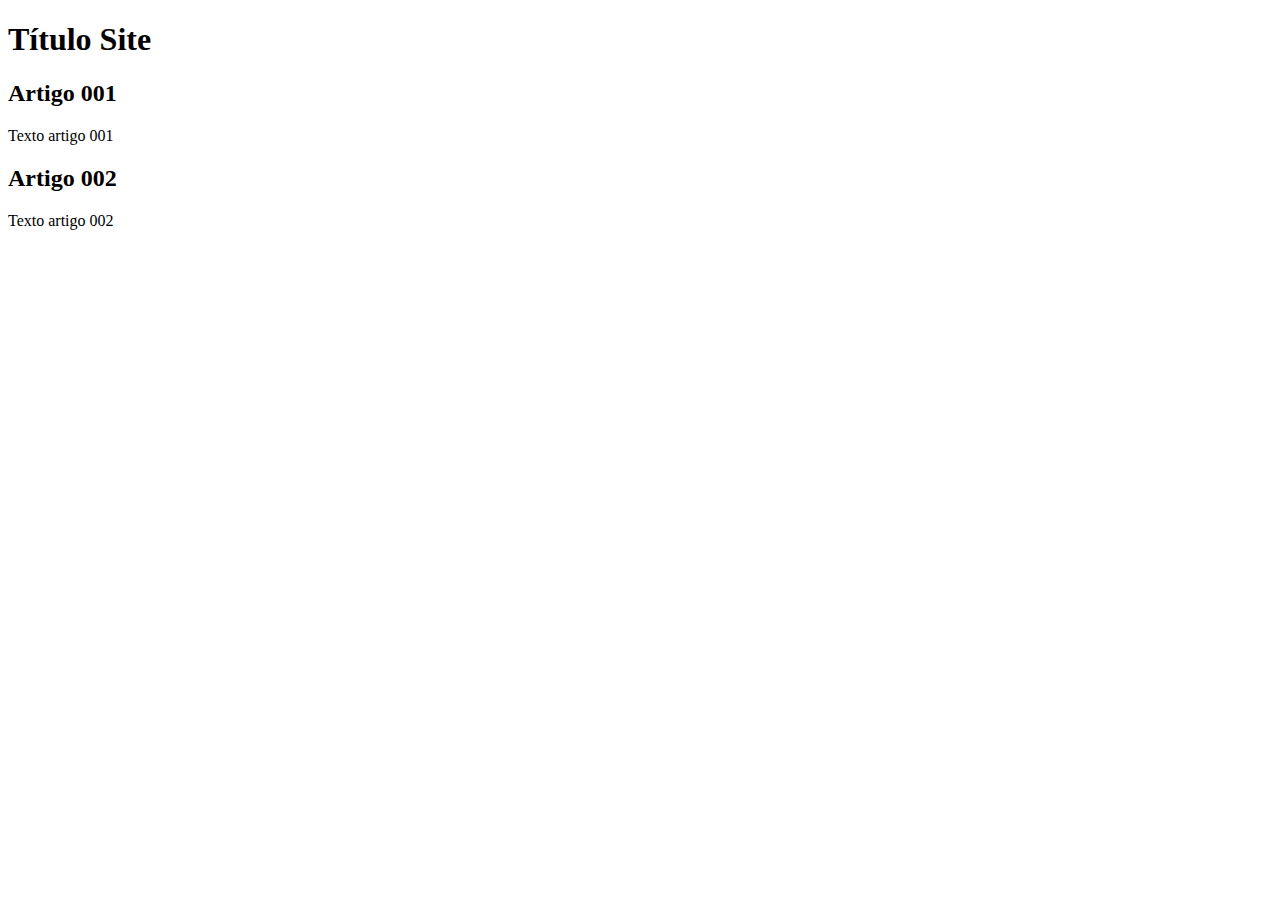
==== aula.html @ 871b3c66 "add index" ====
<!DOCTYPE html>
<html lang="pt-br">
<head>
    <meta charset="UTF-8">
    <meta name="viewport" content="width=device-width, initial-scale=1.0">
    <title>Título do Site</title>
</head>
<body>
    <main>
        <header>
            <h1>Título Site</h1>
        </header>
        <article>
            <h2>Artigo 001</h2>
            <p>Texto artigo 001</p>
        </article>
        <article>
            <h2>Artigo 002</h2>
            <p>Texto artigo 002</p>
        </article>
    </main>
</body>
</html>
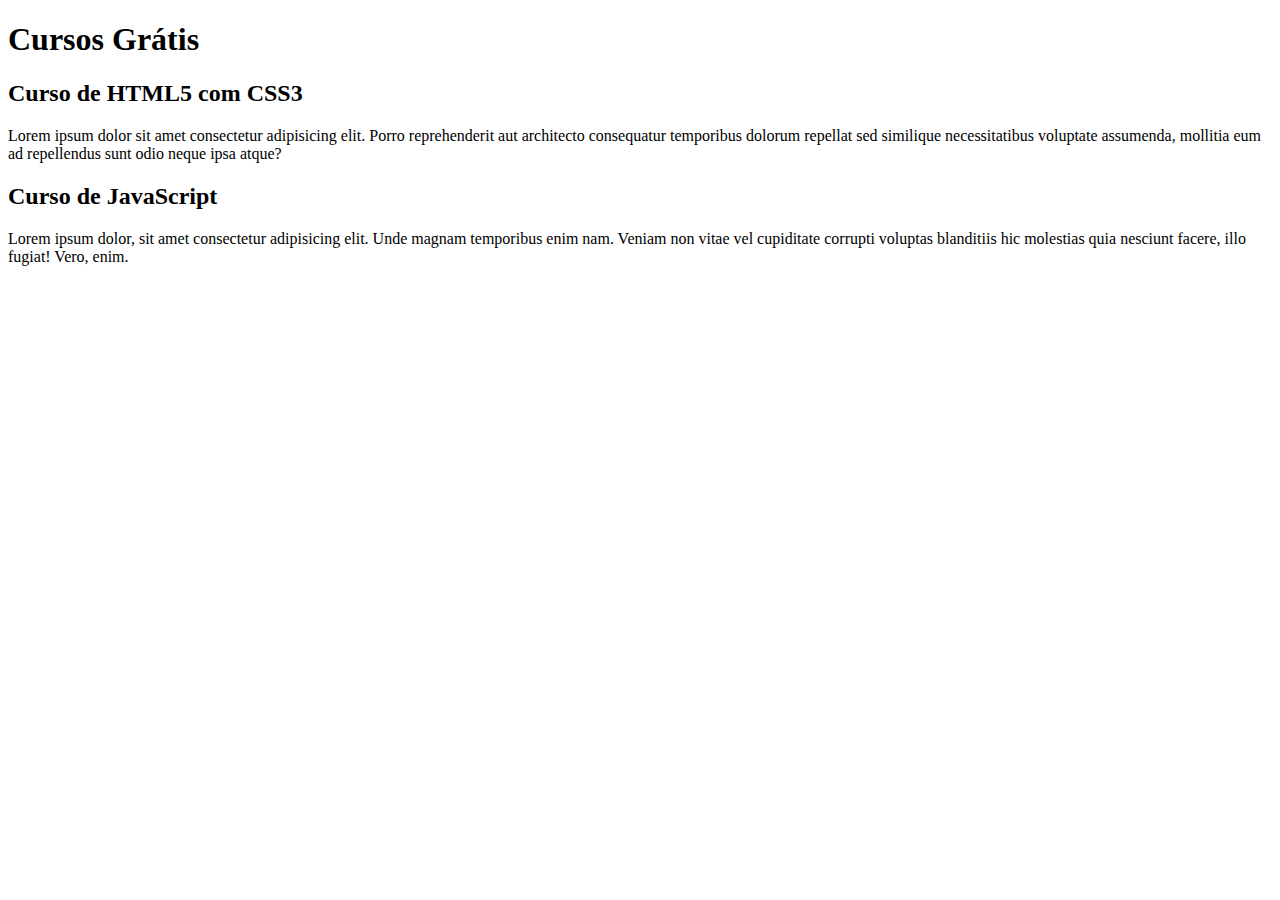
==== commit bcab1d7d: "Comecei a escrever o conteudo" ====
--- a/aula.html
+++ b/aula.html
@@ -8,15 +8,15 @@
 <body>
     <main>
         <header>
-            <h1>Título Site</h1>
+            <h1>Cursos Grátis</h1>
         </header>
         <article>
-            <h2>Artigo 001</h2>
-            <p>Texto artigo 001</p>
+            <h2>Curso de HTML5 com CSS3</h2>
+            <p>Lorem ipsum dolor sit amet consectetur adipisicing elit. Porro reprehenderit aut architecto consequatur temporibus dolorum repellat sed similique necessitatibus voluptate assumenda, mollitia eum ad repellendus sunt odio neque ipsa atque?</p>
         </article>
         <article>
-            <h2>Artigo 002</h2>
-            <p>Texto artigo 002</p>
+            <h2>Curso de JavaScript</h2>
+            <p>Lorem ipsum dolor, sit amet consectetur adipisicing elit. Unde magnam temporibus enim nam. Veniam non vitae vel cupiditate corrupti voluptas blanditiis hic molestias quia nesciunt facere, illo fugiat! Vero, enim.</p>
         </article>
     </main>
 </body>
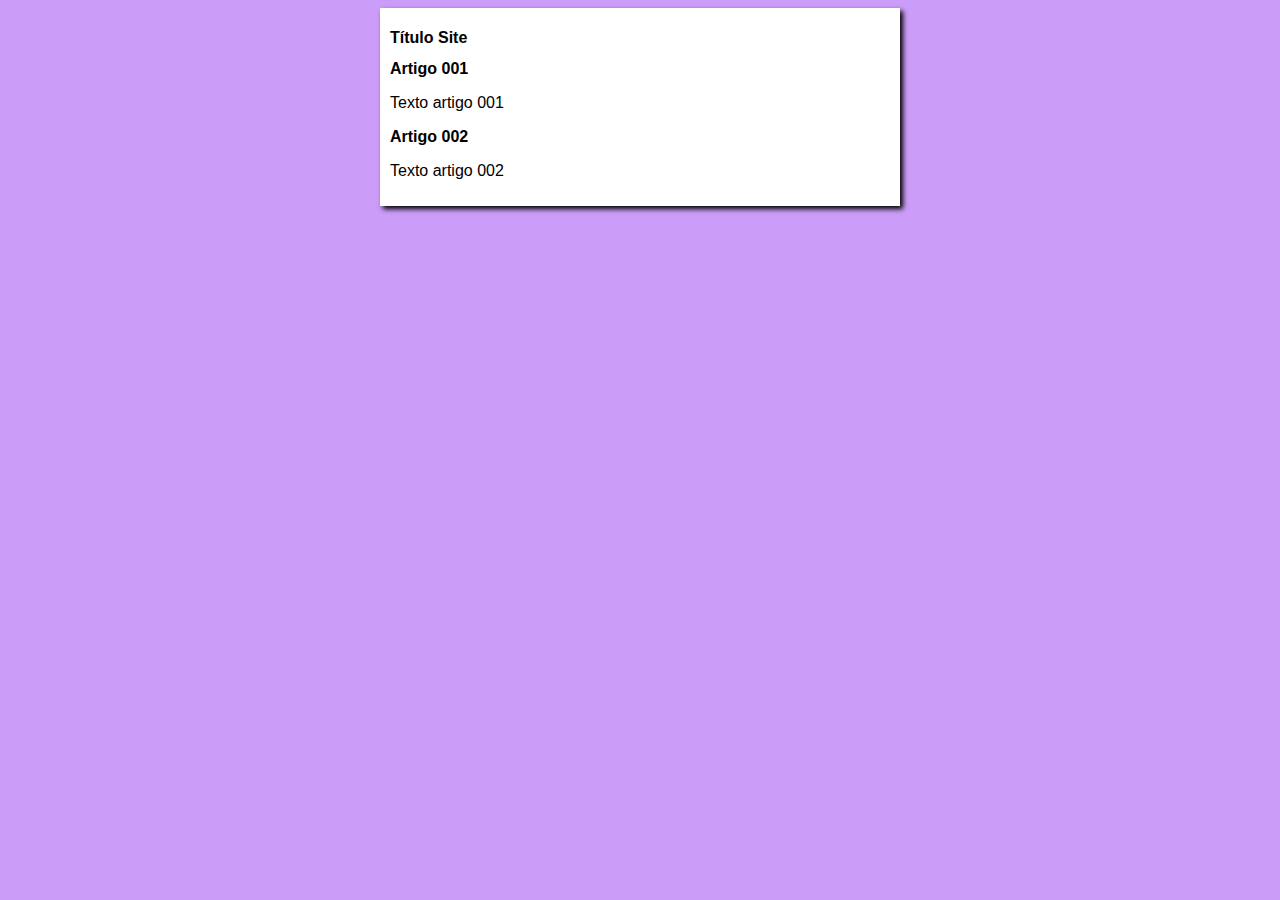
==== commit 28a4cc59: "iniciei o design" ====
--- a/aula.html
+++ b/aula.html
@@ -4,19 +4,20 @@
     <meta charset="UTF-8">
     <meta name="viewport" content="width=device-width, initial-scale=1.0">
     <title>Título do Site</title>
+    <link rel="stylesheet" href="estilos/style.css">
 </head>
 <body>
     <main>
         <header>
-            <h1>Cursos Grátis</h1>
+            <h1>Título Site</h1>
         </header>
         <article>
-            <h2>Curso de HTML5 com CSS3</h2>
-            <p>Lorem ipsum dolor sit amet consectetur adipisicing elit. Porro reprehenderit aut architecto consequatur temporibus dolorum repellat sed similique necessitatibus voluptate assumenda, mollitia eum ad repellendus sunt odio neque ipsa atque?</p>
+            <h2>Artigo 001</h2>
+            <p>Texto artigo 001</p>
         </article>
         <article>
-            <h2>Curso de JavaScript</h2>
-            <p>Lorem ipsum dolor, sit amet consectetur adipisicing elit. Unde magnam temporibus enim nam. Veniam non vitae vel cupiditate corrupti voluptas blanditiis hic molestias quia nesciunt facere, illo fugiat! Vero, enim.</p>
+            <h2>Artigo 002</h2>
+            <p>Texto artigo 002</p>
         </article>
     </main>
 </body>
--- a/estilos/style.css
+++ b/estilos/style.css
@@ -0,0 +1,17 @@
+* {
+    font-size: 16px;
+    font-family: Arial, Helvetica, sans-serif;
+}
+
+body {
+    background-color: rgb(204, 157, 248);
+}
+
+
+main {
+    background-color: white;
+    width: 500px;
+    margin: auto;
+    padding: 10px;
+    box-shadow: 3px 3px 5px rgba(0, 0, 0.473);
+}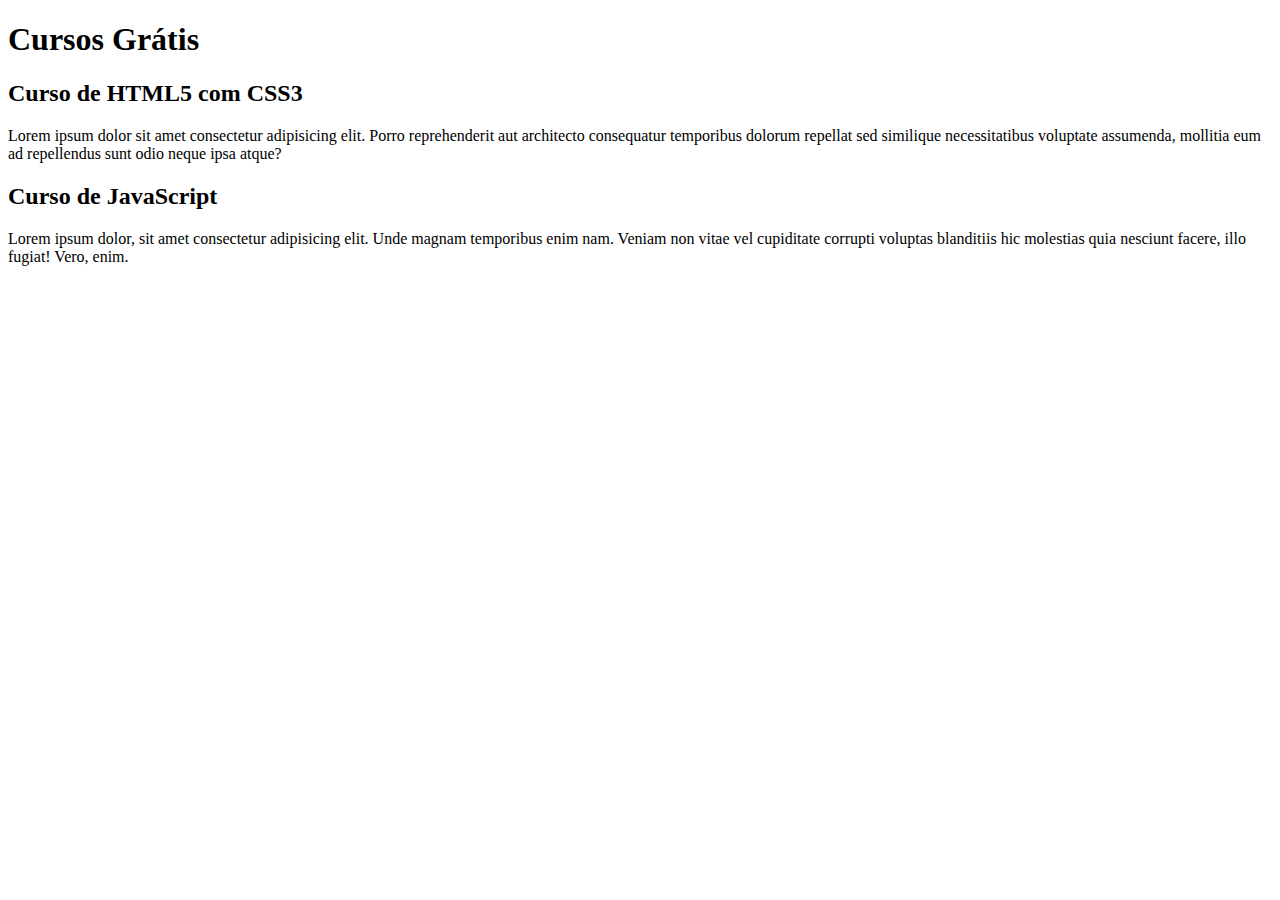
==== commit 2f7b2dc5: "." ====
--- a/aula.html
+++ b/aula.html
@@ -3,21 +3,20 @@
 <head>
     <meta charset="UTF-8">
     <meta name="viewport" content="width=device-width, initial-scale=1.0">
-    <title>Título do Site</title>
-    <link rel="stylesheet" href="estilos/style.css">
+    <title>CursoeVideo</title>
 </head>
 <body>
     <main>
         <header>
-            <h1>Título Site</h1>
+            <h1>Cursos Grátis</h1>
         </header>
         <article>
-            <h2>Artigo 001</h2>
-            <p>Texto artigo 001</p>
+            <h2>Curso de HTML5 com CSS3</h2>
+            <p>Lorem ipsum dolor sit amet consectetur adipisicing elit. Porro reprehenderit aut architecto consequatur temporibus dolorum repellat sed similique necessitatibus voluptate assumenda, mollitia eum ad repellendus sunt odio neque ipsa atque?</p>
         </article>
         <article>
-            <h2>Artigo 002</h2>
-            <p>Texto artigo 002</p>
+            <h2>Curso de JavaScript</h2>
+            <p>Lorem ipsum dolor, sit amet consectetur adipisicing elit. Unde magnam temporibus enim nam. Veniam non vitae vel cupiditate corrupti voluptas blanditiis hic molestias quia nesciunt facere, illo fugiat! Vero, enim.</p>
         </article>
     </main>
 </body>
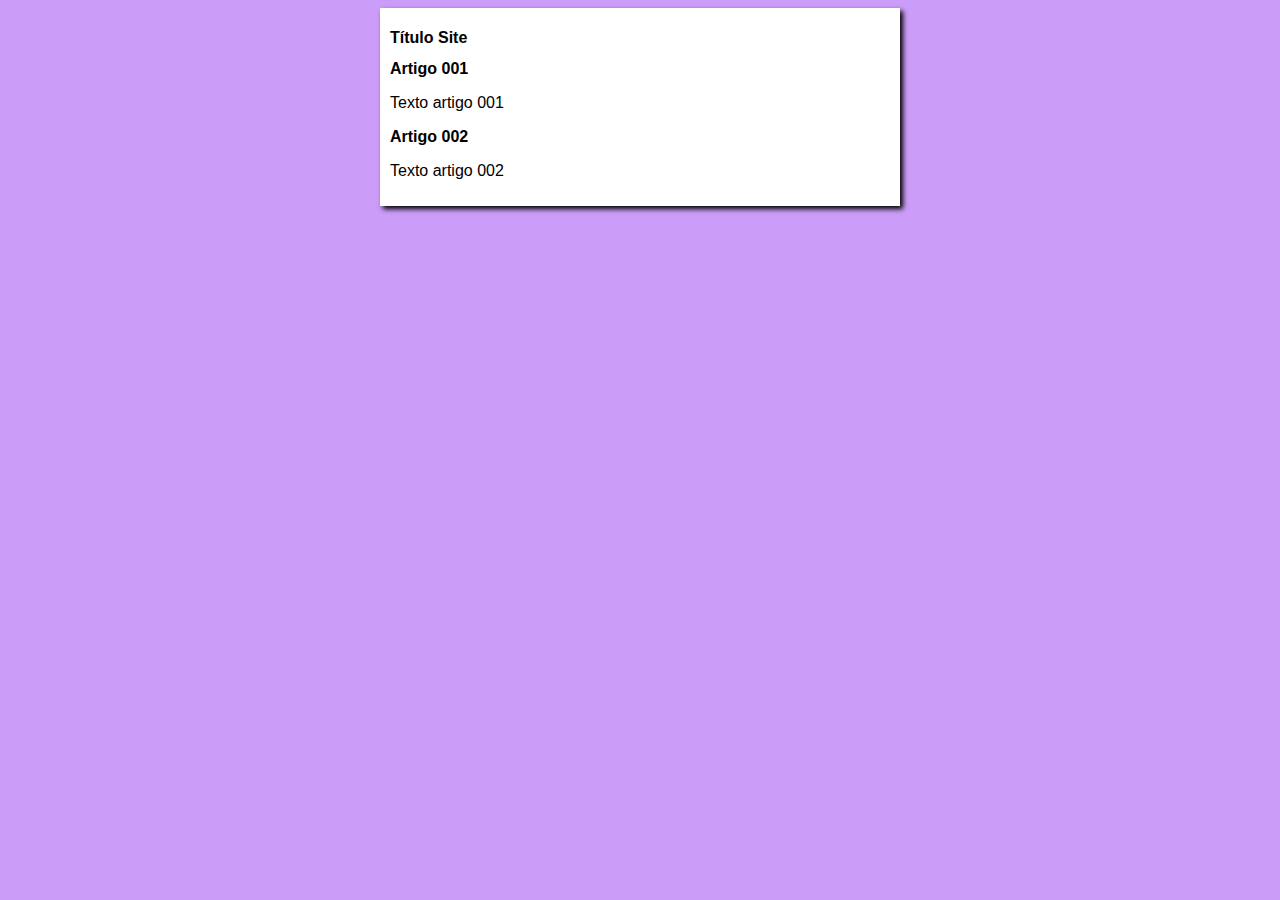
==== commit befd11a0: "Update aula.html" ====
--- a/aula.html
+++ b/aula.html
@@ -3,20 +3,21 @@
 <head>
     <meta charset="UTF-8">
     <meta name="viewport" content="width=device-width, initial-scale=1.0">
-    <title>CursoeVideo</title>
+    <title>Curso em Vídeo</title>
+    <link rel="stylesheet" href="estilos/style.css">
 </head>
 <body>
     <main>
         <header>
-            <h1>Cursos Grátis</h1>
+            <h1>Título Site</h1>
         </header>
         <article>
-            <h2>Curso de HTML5 com CSS3</h2>
-            <p>Lorem ipsum dolor sit amet consectetur adipisicing elit. Porro reprehenderit aut architecto consequatur temporibus dolorum repellat sed similique necessitatibus voluptate assumenda, mollitia eum ad repellendus sunt odio neque ipsa atque?</p>
+            <h2>Artigo 001</h2>
+            <p>Texto artigo 001</p>
         </article>
         <article>
-            <h2>Curso de JavaScript</h2>
-            <p>Lorem ipsum dolor, sit amet consectetur adipisicing elit. Unde magnam temporibus enim nam. Veniam non vitae vel cupiditate corrupti voluptas blanditiis hic molestias quia nesciunt facere, illo fugiat! Vero, enim.</p>
+            <h2>Artigo 002</h2>
+            <p>Texto artigo 002</p>
         </article>
     </main>
 </body>
--- a/estilos/style.css
+++ b/estilos/style.css
@@ -0,0 +1,17 @@
+* {
+    font-size: 16px;
+    font-family: Arial, Helvetica, sans-serif;
+}
+
+body {
+    background-color: rgb(204, 157, 248);
+}
+
+
+main {
+    background-color: white;
+    width: 500px;
+    margin: auto;
+    padding: 10px;
+    box-shadow: 3px 3px 5px rgba(0, 0, 0.473);
+}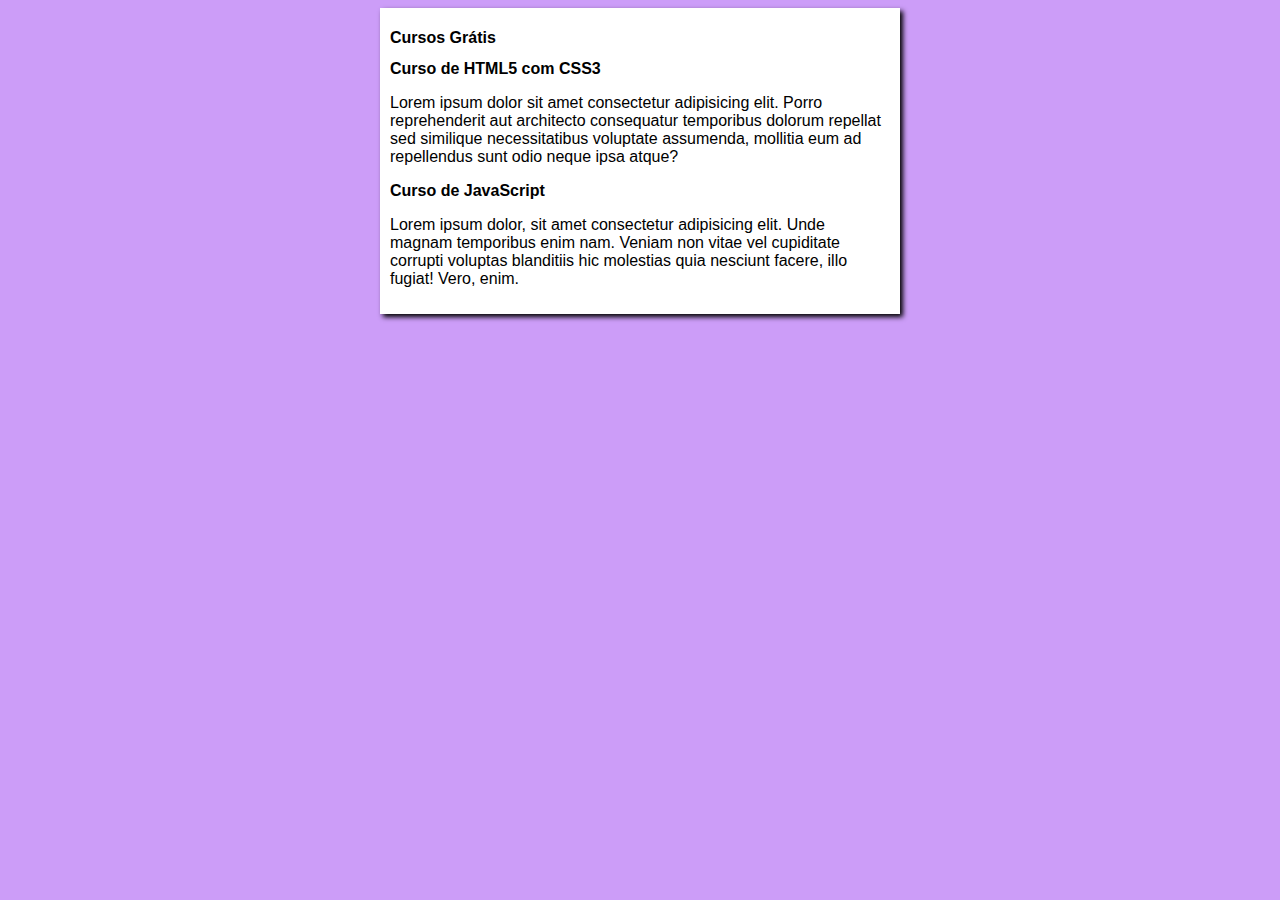
==== commit c530e452: "Merge branch 'design'" ====
--- a/aula.html
+++ b/aula.html
@@ -9,15 +9,15 @@
 <body>
     <main>
         <header>
-            <h1>Título Site</h1>
+            <h1>Cursos Grátis</h1>
         </header>
         <article>
-            <h2>Artigo 001</h2>
-            <p>Texto artigo 001</p>
+            <h2>Curso de HTML5 com CSS3</h2>
+            <p>Lorem ipsum dolor sit amet consectetur adipisicing elit. Porro reprehenderit aut architecto consequatur temporibus dolorum repellat sed similique necessitatibus voluptate assumenda, mollitia eum ad repellendus sunt odio neque ipsa atque?</p>
         </article>
         <article>
-            <h2>Artigo 002</h2>
-            <p>Texto artigo 002</p>
+            <h2>Curso de JavaScript</h2>
+            <p>Lorem ipsum dolor, sit amet consectetur adipisicing elit. Unde magnam temporibus enim nam. Veniam non vitae vel cupiditate corrupti voluptas blanditiis hic molestias quia nesciunt facere, illo fugiat! Vero, enim.</p>
         </article>
     </main>
 </body>
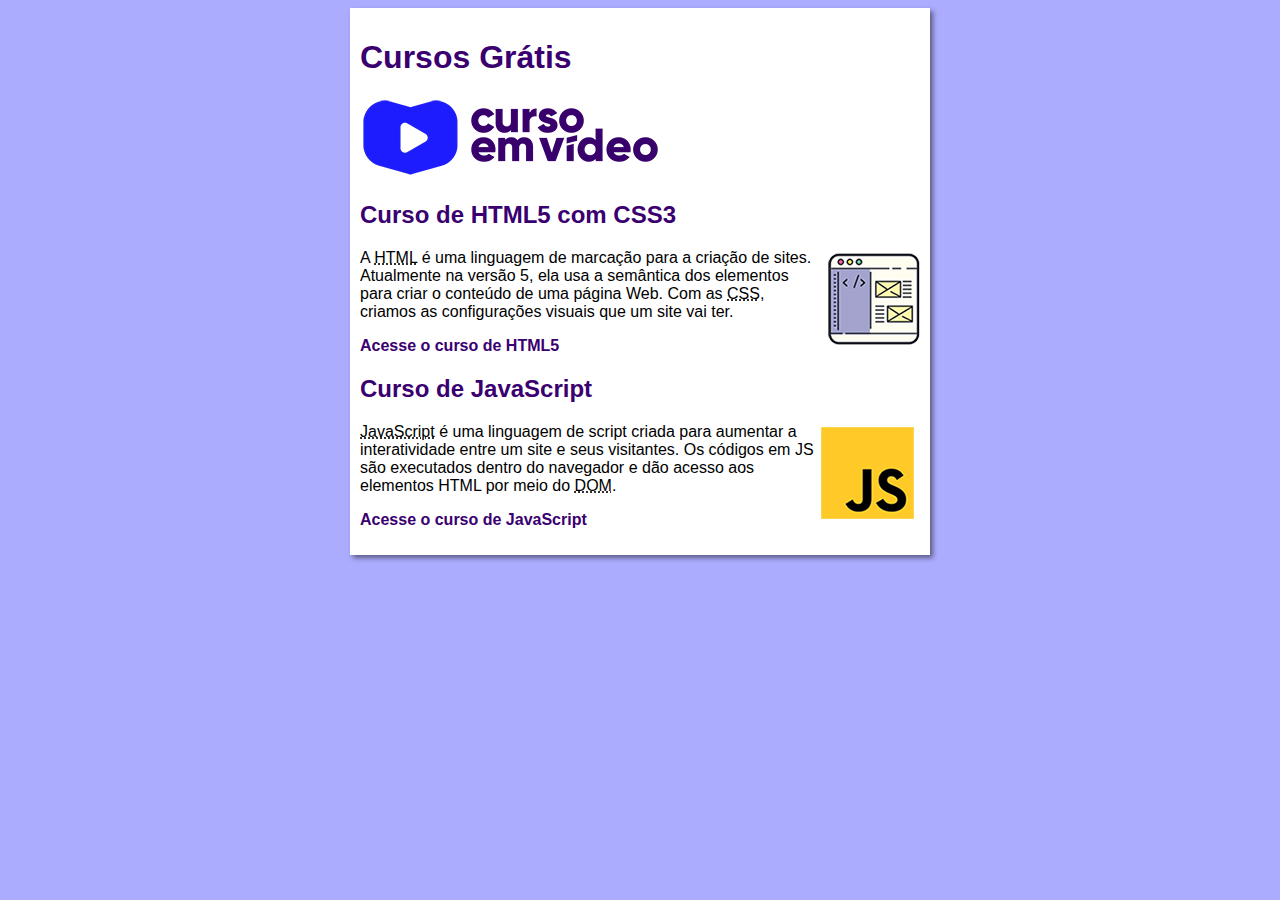
==== commit e222731c: "." ====
--- a/aula.html
+++ b/aula.html
@@ -10,14 +10,19 @@
     <main>
         <header>
             <h1>Cursos Grátis</h1>
+            <img src="imagens/curso-em-video-cor.png" alt="Curso em Vídeo">
         </header>
         <article>
             <h2>Curso de HTML5 com CSS3</h2>
-            <p>Lorem ipsum dolor sit amet consectetur adipisicing elit. Porro reprehenderit aut architecto consequatur temporibus dolorum repellat sed similique necessitatibus voluptate assumenda, mollitia eum ad repellendus sunt odio neque ipsa atque?</p>
+            <img class="lado" src="imagens/curso-html-css.png" alt="Curso HTML">
+            <p>A <abbr title="HyperText Markup Language">HTML</abbr> é uma linguagem de marcação para a criação de sites. Atualmente na versão 5, ela usa a semântica dos elementos para criar o conteúdo de uma página Web. Com as <abbr title="Cascading Style Sheets">CSS</abbr>, criamos as configurações visuais que um site vai ter.</p>
+            <p><a href="curso-html.html">Acesse o curso de HTML5</a></p>
         </article>
         <article>
             <h2>Curso de JavaScript</h2>
-            <p>Lorem ipsum dolor, sit amet consectetur adipisicing elit. Unde magnam temporibus enim nam. Veniam non vitae vel cupiditate corrupti voluptas blanditiis hic molestias quia nesciunt facere, illo fugiat! Vero, enim.</p>
+            <img class="lado" src="imagens/curso-javascript.png" alt="Curso JS">
+            <p><abbr title="JavaScript">JavaScript</abbr> é uma linguagem de script criada para aumentar a interatividade entre um site e seus visitantes. Os códigos em JS são executados dentro do navegador e dão acesso aos elementos HTML por meio do <abbr title="Document Object Model">DOM</abbr>.</p>
+            <p><a href="curso-js.html">Acesse o curso de JavaScript</a></p>
         </article>
     </main>
 </body>
--- a/estilos/style.css
+++ b/estilos/style.css
@@ -1,17 +1,42 @@
 * {
+    font-family: Arial, Helvetica, sans-serif;
     font-size: 16px;
-    font-family: Arial, Helvetica, sans-serif;
 }
 
 body {
-    background-color: rgb(204, 157, 248);
+    background-color: #acacff;
+
 }
-
 
 main {
     background-color: white;
-    width: 500px;
+    width: 560px;
     margin: auto;
     padding: 10px;
-    box-shadow: 3px 3px 5px rgba(0, 0, 0.473);
+    box-shadow: 3px 3px 5px rgba(0, 0, 0, 0.473);
+}
+
+h1 {
+    font-size: 2em;
+    color: rgb(58, 0, 112);
+}
+
+h2 {
+    font-size: 1.5em;
+    color: rgb(58, 0, 112);
+}
+
+img.lado {
+    float: right;
+}
+
+a {
+    text-decoration: none;
+    font-weight: bold;
+    color: rgb(58, 0, 112);
+}
+
+a:hover {
+    text-decoration: underline;
+    color: rgb(26, 26, 255);
 }